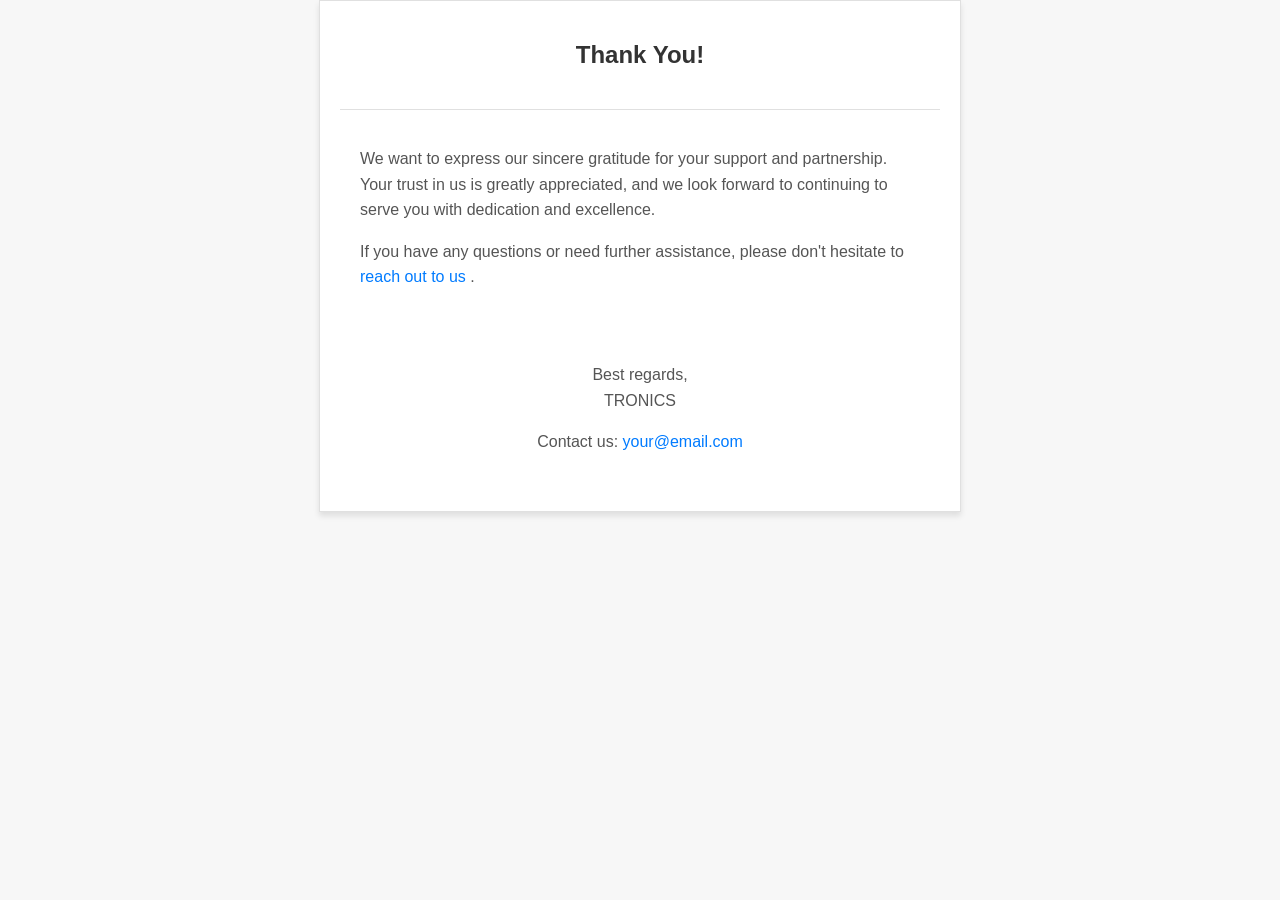
==== src/msg.html @ fe2dcf28 "Initial commit" ====
<!DOCTYPE html>
<html lang="en">
    <head>
        <meta charset="UTF-8">
        <title>Thank You Email</title>
        <style>
        body {
            font-family: Arial, sans-serif;
            background-color: #f7f7f7;
            margin: 0;
            padding: 0;
        }
        .container {
            max-width: 600px;
            margin: 0 auto;
            background-color: #ffffff;
            padding: 20px;
            border: 1px solid #e0e0e0;
            box-shadow: 0 4px 6px rgba(0, 0, 0, 0.1);
        }
        h1 {
            font-size: 24px;
            color: #333;
            margin: 0;
        }
        .thank-you-message {
            text-align: center;
            padding: 20px 0;
        }
        .content {
            margin-top: 20px;
            padding: 20px;
            border-top: 1px solid #e0e0e0;
        }
        p {
            font-size: 16px;
            line-height: 1.6;
            color: #555;
        }
        a {
            color: #007bff;
            text-decoration: none;
        }
        .footer {
            text-align: center;
            padding: 20px 0;
        }
        </style>
    </head>
    <body>
        <div class="container">
            <div class="thank-you-message">
                <h1>Thank You!</h1>
            </div>
            <div class="content">
                <p>We want to express our sincere gratitude for your support and partnership. Your trust in us is greatly appreciated, and we look forward to continuing to serve you with dedication and excellence.</p>
                <p>
                    If you have any questions or need further assistance, please don't hesitate to
                    <a href="mailto:contact@tronics.dev">reach out to us</a>
                    .
                </p>
            </div>
            <div class="footer">
                <p>
                    Best regards,
                    <br>
                    TRONICS
                </p>
                <p>
                    Contact us:
                    <a href="mailto:contact@tronics.dev">your@email.com</a>
                </p>
            </div>
        </div>
    </body>
</html>
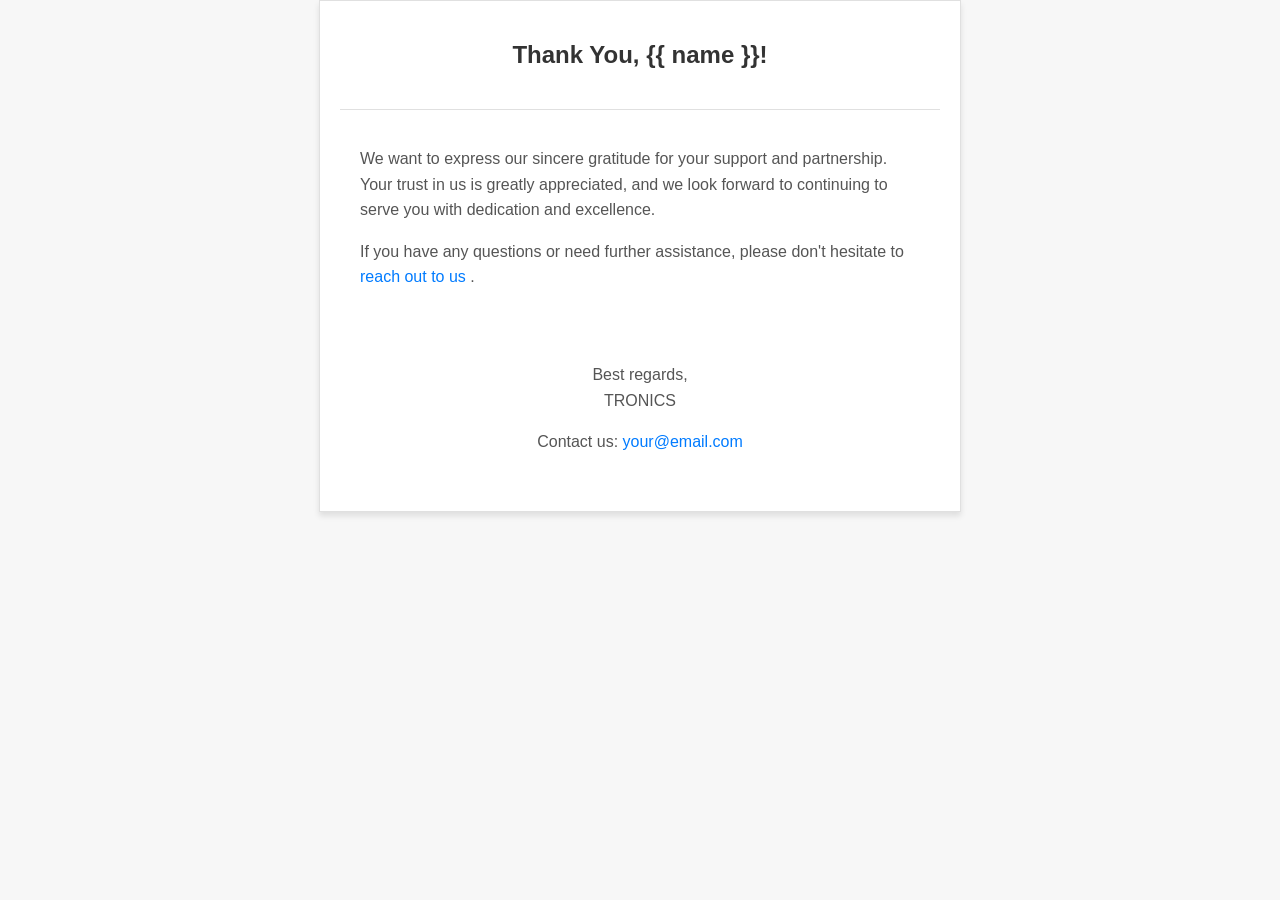
==== commit 268d7b58: "Rebuild email sender as a configurable CLI with templating and tests Co-Authored-By: souvik ghosh <S" ====
--- a/src/msg.html
+++ b/src/msg.html
@@ -50,7 +50,7 @@
     <body>
         <div class="container">
             <div class="thank-you-message">
-                <h1>Thank You!</h1>
+                <h1>Thank You, {{ name }}!</h1>
             </div>
             <div class="content">
                 <p>We want to express our sincere gratitude for your support and partnership. Your trust in us is greatly appreciated, and we look forward to continuing to serve you with dedication and excellence.</p>
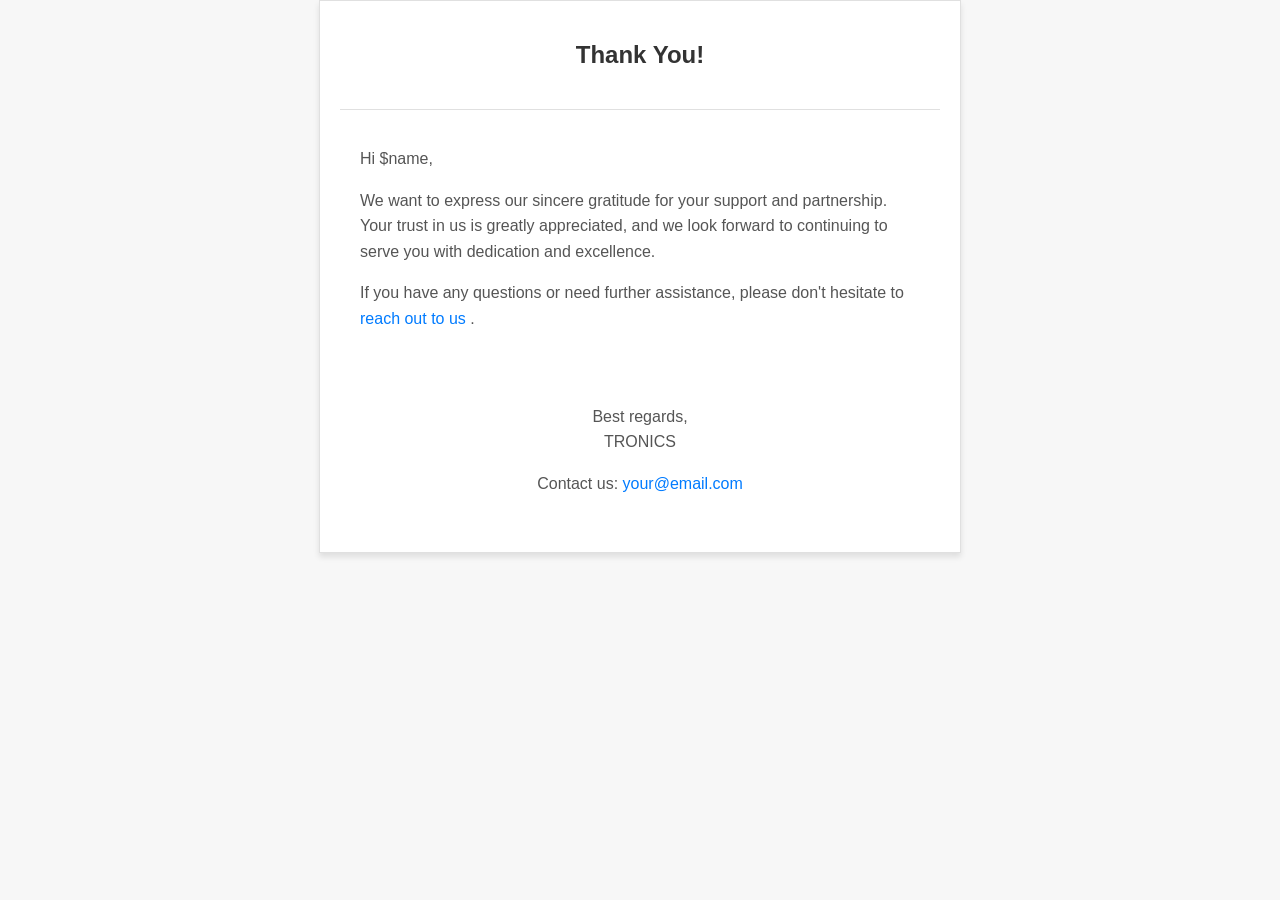
==== commit 1fc7fc6c: "Complete email sender: package, CLI, templating, tests Co-Authored-By: souvik ghosh <SOUVIK.GHOSH.99" ====
--- a/src/msg.html
+++ b/src/msg.html
@@ -50,9 +50,10 @@
     <body>
         <div class="container">
             <div class="thank-you-message">
-                <h1>Thank You, {{ name }}!</h1>
+                <h1>Thank You!</h1>
             </div>
             <div class="content">
+                <p>Hi $name,</p>
                 <p>We want to express our sincere gratitude for your support and partnership. Your trust in us is greatly appreciated, and we look forward to continuing to serve you with dedication and excellence.</p>
                 <p>
                     If you have any questions or need further assistance, please don't hesitate to
